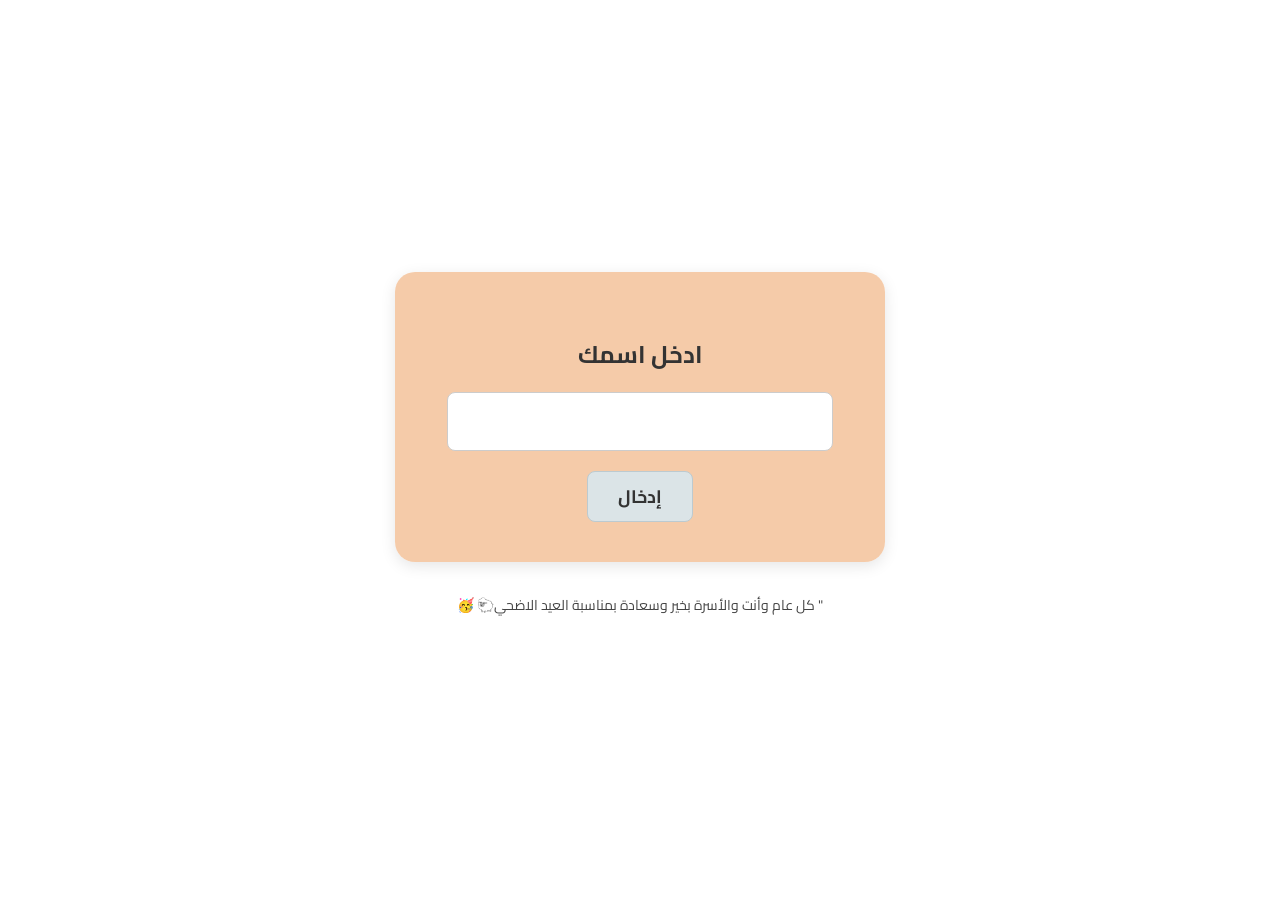
==== index.html @ 4e0e1a5c "Add files via upload" ====
<!DOCTYPE html>
<html lang="ar" dir="rtl">
<head>
    <meta charset="UTF-8">
    <meta name="viewport" content="width=device-width, initial-scale=1.0">
    <title>تهنئة عيد الأضحى</title>
    <link href="https://fonts.googleapis.com/css2?family=Cairo:wght@400;700&display=swap" rel="stylesheet">
    <link rel="stylesheet" href="style.css">
</head>
<body>
    
    <audio id="eidAudio" src="https://incredible-capybara-5c3482.netlify.app/music.mp3" preload="auto"></audio>

    <div class="card-container">
        
        <div id="input-section">
            <h2 class="input-title">ادخل اسمك</h2>
            <input type="text" id="nameInput" placeholder="">
            <br>
            <button id="submitBtn">إدخال</button>
        </div>

        <div id="greeting-section" style="display: none;">
            <h3 class="top-greeting">كل سنة وانت طيب/ه</h3>
            <h1 class="highlight">💕 <span id="displayName"></span> 💕</h1>
            <p class="message">
                عيد أضحى مبارك عليك، يارب يكون عيد مليان فرحة وراحة بال ورزق وسعادة، وتحقق كل اللي نفسك فيه
                <br><br>
                <strong>وعساكم من عواده دايماً بخير وصحة وفرح</strong>
                <H2>🌹🌹🌹</H2>
                <P> --------</P>
            </p>
            <div class="hearts">💕 💕 💕 💕 💕</div>
            <button id="resetBtn">رجوع</button>
        </div>

    </div>
    <div class="developer-info">
      " كل عام وأنت والأسرة بخير وسعادة بمناسبة العيد الاضحي🐑 🥳
    </div>

    <script src="script.js"></script>
</body>
</html>
---- style.css ----
body {
    font-family: 'Cairo', sans-serif; 

    background-image: url('https://incredible-capybara-5c3482.netlify.app/168.jpeg'); 
    
    background-size: cover;
    background-position: center;
    background-attachment: fixed;
    background-repeat: no-repeat;
    display: flex;
    flex-direction: column;
    justify-content: center;
    align-items: center;
    height: 100vh;
    margin: 0;
}

.card-container {
    
    background-color: rgba(244, 198, 160, 0.9); 
    padding: 40px 20px;
    border-radius: 20px; 
    box-shadow: 0 4px 15px rgba(0, 0, 0, 0.1);
    text-align: center;
    width: 90%;
    max-width: 450px;
}


.input-title {
    color: #333;
    font-size: 24px;
    margin-bottom: 15px;
    font-weight: 700;
}

input {
    width: 80%;
    padding: 12px;
    margin-bottom: 20px;
    border: 1px solid #ccc;
    border-radius: 8px;
    font-size: 18px;
    outline: none;
    text-align: center;
    font-family: 'Cairo', sans-serif;
}

#submitBtn {
    
    background-color: #dbe4e7; 
    color: #333;
    border: 1px solid #bccad0;
    padding: 8px 30px;
    border-radius: 8px;
    font-size: 18px;
    font-weight: bold;
    cursor: pointer;
    font-family: 'Cairo', sans-serif;
}

#submitBtn:hover {
    background-color: #c4d4d9;
}

.top-greeting {
    color: #222;
    font-size: 22px;
    margin-bottom: 5px;
}

.highlight {
    color: #000;
    font-size: 32px;
    margin: 10px 0;
    font-weight: 700;
}

.message {
    color: #333;
    font-size: 18px;
    line-height: 1.8;
    margin-bottom: 20px;
}

.hearts {
    font-size: 20px;
    margin-bottom: 20px;
}

#resetBtn {
    background-color: #fff;
    color: #333;
    border: 1px solid #ccc;
    padding: 8px 20px;
    border-radius: 8px;
    cursor: pointer;
    font-family: 'Cairo', sans-serif;
}


.developer-info {
    margin-top: 20px;
    text-align: center;
    font-size: 14px;
    color: #444;
    background-color: rgba(255, 255, 255, 0.8);
    padding: 10px 20px;
    border-radius: 10px;
    font-family: 'Cairo', sans-serif;
}

.contact-btn {
    display: inline-block;
    margin-top: 5px;
    padding: 5px 10px;
    background-color: #2c3e50;
    color: white;
    text-decoration: none;
    border-radius: 5px;
    font-weight: bold;
    direction: ltr;
}
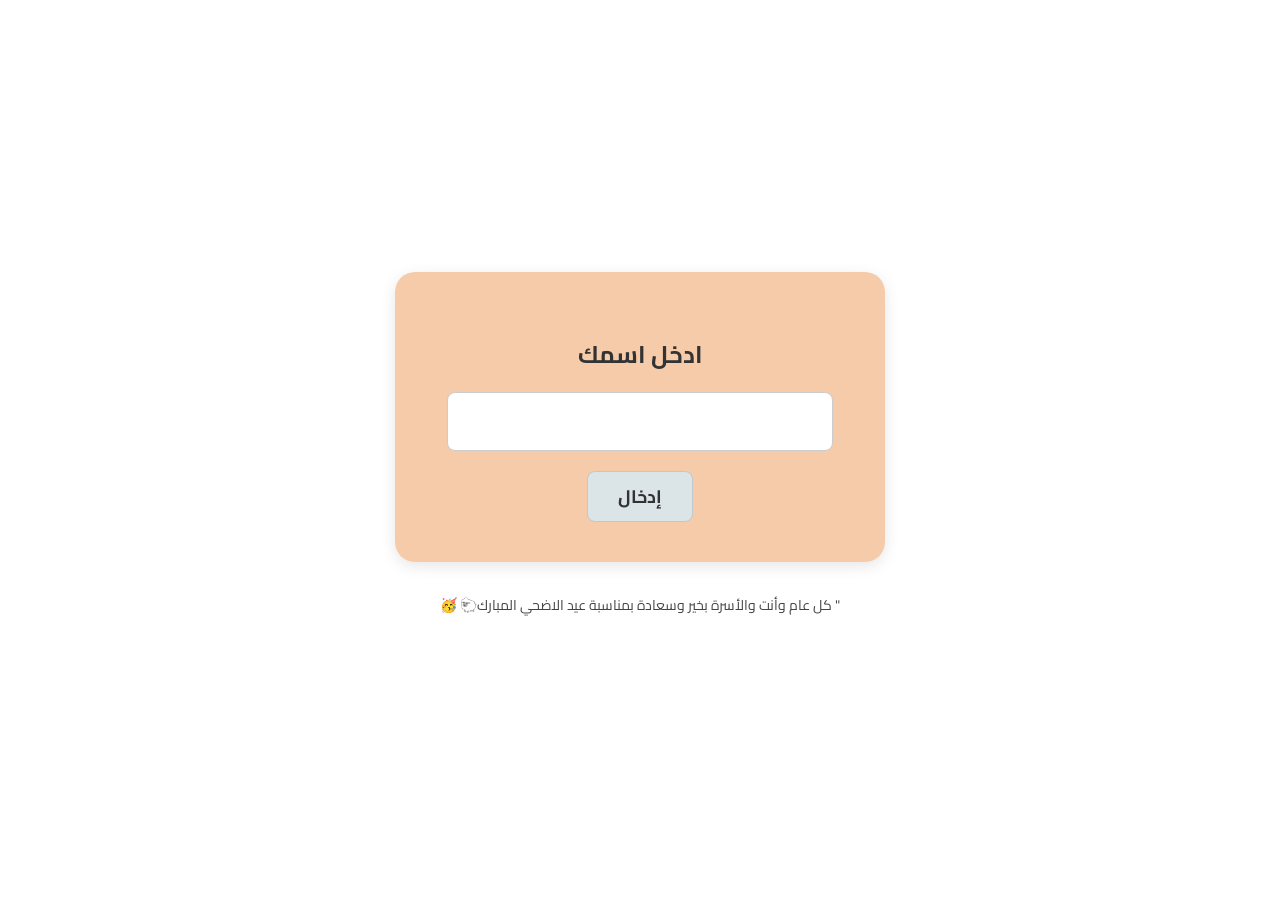
==== commit 57d8f49d: "Update index.html" ====
--- a/index.html
+++ b/index.html
@@ -36,9 +36,9 @@
 
     </div>
     <div class="developer-info">
-      " كل عام وأنت والأسرة بخير وسعادة بمناسبة العيد الاضحي🐑 🥳
+      " كل عام وأنت والأسرة بخير وسعادة بمناسبة عيد الاضحي المبارك🐑 🥳
     </div>
 
     <script src="script.js"></script>
 </body>
-</html>+</html>
